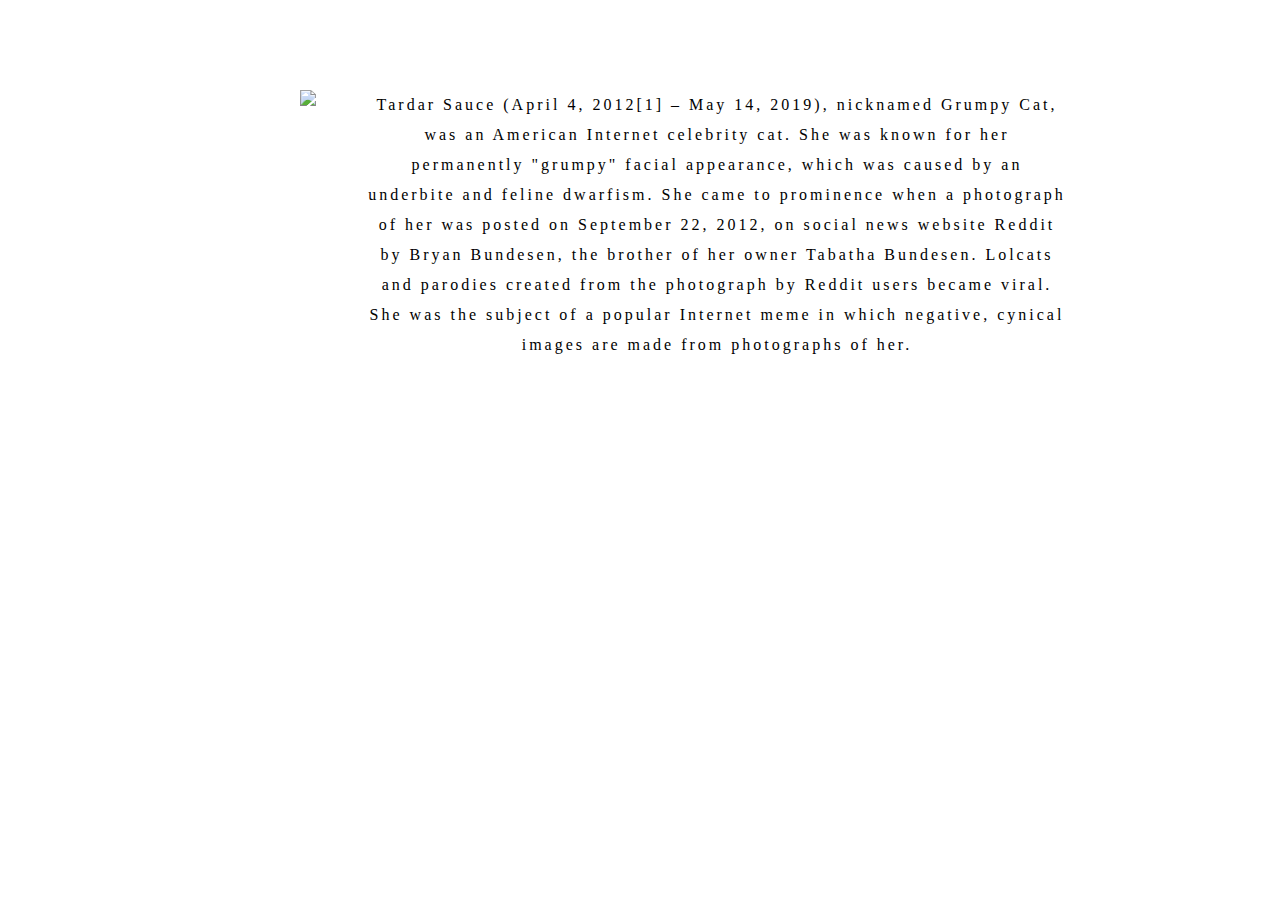
==== at.html @ 3737875a "init commit" ====
<!DOCTYPE html>
<html>
<head>
	<title>Second life</title>
	<link rel="stylesheet" type="text/css" href="style.css">
</head>
<body>
	<div class="row1">
			<img src="https://upload.wikimedia.org/wikipedia/commons/thumb/e/ee/Grumpy_Cat_by_Gage_Skidmore.jpg/800px-Grumpy_Cat_by_Gage_Skidmore.jpg">
			<div class="withButton">
				<span class="inrow1">
					Tardar Sauce (April 4, 2012[1] – May 14, 2019), nicknamed Grumpy Cat, was an American Internet celebrity cat. She was known for her permanently "grumpy" facial appearance, which was caused by an underbite and feline dwarfism. She came to prominence when a photograph of her was posted on September 22, 2012, on social news website Reddit by Bryan Bundesen, the brother of her owner Tabatha Bundesen. Lolcats and parodies created from the photograph by Reddit users became viral. She was the subject of a popular Internet meme in which negative, cynical images are made from photographs of her.
				</span>
				
			</div>
		</div>
		</body>
</html>
---- style.css ----
body{
	margin: 0px;
	background-size: cover;
	background-position: center;
}body{
	margin: 0px;
	background-size: cover;
	background-position: center;
}



.main{
	display: flex;
	flex-direction: column;
}

header{
	width: 100%;
	height: 400px;
	top: 0px;
	left: 0px;
}


.container1{
	width: 100%;
	height: 500px;
	display: flex;
	flex-direction: column;
	padding-bottom: 250px;
}

.starts{
	position: absolute;
	text-transform: uppercase;
	font-size: 250%;
	font-weight: 600;
	top: 30%;
    left: 50%;
    transform: translate(-50%, -50%);
	color: black;
	letter-spacing: 5px;
	font-family: Girassol;
}

.sustainability{
	position: absolute;
	text-transform: uppercase;
	font-size: 150%;
	font-weight: 600;
	top: 20%;
    left: 50%;
    transform: translate(-50%, -50%);
	color: black;
	letter-spacing: 5px;
	font-style: italic;
}

.wrapperHeader{
	margin: 0 auto 0 auto;
	width: 100%;
	height: 500px;
	
}

.buttonPress{
	width: 130px;
	height: 30px;
	float: right;
	padding-top: 22px;
  	padding-right: 40px;

}

.buttonPress{
	border-radius: 29px;
	border: 2px solid black;
	width: 90px;
	height: 20px;
		padding-left: 29px;
	padding: 11px;
	padding-top: 12px;

  	margin: 10px;

}



.button{
	float: right;
  	color: #000;
  	font-weight: 400;
  	font-size: .77em;
  	padding-top: 25px;
  	padding-right: 40px; 
  	cursor: pointer;
  	font-family: Verdana, Geneva, sans-serif;
}

.button:hover{
	color: black;
	text-transform: uppercase;
}
.bedf{
	display: flex;
	flex-direction: column;
	padding-left: 27px;
	padding-top: 16px;
	float: left;
}

.text1{
	font-size: 40px;
	font-weight: 500;
	letter-spacing: 5px;
	position: relative;
}
.text2{
	text-transform: uppercase;
	font-size: 20px;
	color: black;
}
.withoutPh{
	display: flex;
	flex-direction: column;
}

.h3{
	padding-bottom: 15px;
	text-align: center;
	font-size: 45px;
	font-weight: 300;
	text-align: center;
	font-family: Verdana, Geneva, sans-serif;

}
.parag1{
	font-style: italic;
	font-weight: 200;
	font-size: 30px;
	text-align: center;
	font-family: Verdana, Geneva, sans-serif;
}
.nn{
	font-style: italic;
	font-size: 50px;
	font-weight: 500;
	text-align: center;
	font-family: Verdana, Geneva, sans-serif;
}

.Parag1{
	padding: 20px;
	font-size: 300;
	text-align: center;
	font-family: Verdana, Geneva, sans-serif;
}

.col{
	padding-right: 300px;
	padding-left: 300px;

}

.row1{
	padding-top: 90px;
	padding-left: 300px;
	padding-bottom: 90px;
	width: 60%;
	height: 300px;
	display: flex;
	flex-direction: row;
	justify-content: space-between;
}

img {
    max-width: 90%;
    max-height: 90%;
}
.pp{
	display: flex;
	justify-content: space-between;
}
.ppet{
	margin: 10px;
	width: 300px;
	height: 200px;
}
.inrow1{
	text-align: center;
	padding-left: 50px;
	letter-spacing: 3px;
	line-height: 30px;
	padding-bottom: 20px;

}
.inrow2{
	text-align: center;
	padding-right: 50px;
	letter-spacing: 3px;
	line-height: 30px;
	padding-bottom: 20px;

}

.row2{
	padding-top: 90px;
	padding-right: 300px;
	padding-bottom: 90px;
	width: 60%;
	height: 300px;
	display: flex;
	justify-content: space-around;
}

.withButton{
	display: flex;
	flex-direction: column;
}



.withInput input{
	height: 50px;
	width: 240px;
	margin-right: 8px;
}
.beforeFooter{
	background-color: #F7F7F7;
	width: 100%;
	height: 250px;
	display: flex;
	flex-direction: column;
}

.text3{
	text-transform: uppercase;
	font-size: 40px;
	font-weight: 700;
	letter-spacing: 5px;
	position: relative;
	text-align: center;
	padding-top: 40px;
	padding-bottom: 30px;
}
.text4{
	text-transform: uppercase;
	font-size: 10px;
	color: black;
	text-align: center;
}
footer{
	width: 100%;
	background-color: black;
	padding: 60px 0px;
}

.text5{
	font-size: 15px;
	font-weight: 700;
	letter-spacing: 2px;
	position: relative;
	text-align: center;
	padding-top: 40px;
	padding-bottom: 30px;
	color: white;
}
.text6{
	text-transform: uppercase;
	font-size: 10px;
	color: black;
	text-align: center;
	color: white;
}

.withInput{
	display: flex;
	flex-direction: row;
	margin: 20px;
	padding-left: 500px;
}

.withInput button{
	color: white;
	height: 50px;
	width: 80px;
	background-color: #222222;
	border: 1px solid #222222 !important;
}


.listOfItems{
	/* background-color: #FBC1C6;*/
	 text-align: left;
}

.listOfItems ul{
	display: inline-flex;
	list-style: none;
	color: black;
}

.listOfItems ul li{
  list-style-type: none;
  width: 120px;
  margin: 5px;
  padding: 5px;
  
}
.listOfItems ul li a{
	text-decoration: none;
	color: black;
}

.salesclass{
	color: red;
}

.active, .listOfItems ul li:hover{
	background-color: #E3A9AE;
	border-radius: 3px;

}

.listOfItems .fa{
	margin-right: 3px;
}
.sub_menu_1{
	display: none;
}

.listOfItems ul li:hover .sub_menu_1{
	display: block;
	position: absolute;
	background-color: #E3A9AE;
	margin-top: 15px;
	margin-left: -6px;
}
.listOfItems ul li:hover .sub_menu_1 ul{
	display: block;
	margin: 7px;
	border-radius: 3px;
}

.listOfItems ul li:hover .sub_menu_1 ul li{
	width: 100px;
	padding: 10px;
	border-bottom: 1px dotted black;
	background: transparent;
	border-radius: 0;
	text-align: left;
}

.listOfItems ul li:hover .sub_menu_1 ul li:last-child{
	border-bottom: none;
}

.listOfItems ul li:hover .sub_menu_1 ul li a:hover{
	color
}




.main{
	display: flex;
	flex-direction: column;
}

header{
	width: 100%;
	height: 400px;
	top: 0px;
	left: 0px;
}


.container1{
	width: 100%;
	height: 500px;
	display: flex;
	flex-direction: column;
	padding-bottom: 250px;
}

.starts{
	position: absolute;
	text-transform: uppercase;
	font-size: 250%;
	font-weight: 600;
	top: 50%;
    left: 50%;ч
    transform: translate(-50%, -50%);
	color: black;
	letter-spacing: 5px;
	font-family: Verdana, Geneva, sans-serif;
}

.sustainability{
	position: absolute;
	text-transform: uppercase;
	font-size: 180%;
	font-weight: 600;
	top: 20%;
    left: 50%;
    transform: translate(-50%, -50%);
	color: black;
	letter-spacing: 5px;
	font-style: italic;
}

.wrapperHeader{
	margin: 0 auto 0 auto;
	width: 100%;
	height: 500px;

{

}
	
}

.buttonPress{
	width: 130px;
	height: 30px;
	float: right;
	padding-top: 22px;
  	padding-right: 40px;

}

/*.buttonPress{
	border-radius: 29px;
	border: 2px solid black;
	width: 90px;
	height: 20px;
		padding-left: 29px;
	padding: 11px;
	padding-top: 12px;

  	margin: 10px;

}*/



.button{
	float: right;
  	color: #000;
  	font-weight: 400;
  	font-size: .77em;
  	padding-top: 25px;
  	padding-right: 40px; 
  	cursor: pointer;
  	font-family: Verdana, Geneva, sans-serif;
}

.button:hover{
	color: black;
	text-transform: uppercase;
}
.bedf{
	display: flex;
	flex-direction: column;
	padding-left: 27px;
	padding-top: 16px;
	float: left;
}


.text1{
	font-size: 40px;
	font-weight: 500;
	letter-spacing: 5px;
	position: relative;
}
.text2{

	text-transform: uppercase;
	font-size: 20px;
	color: black;
}
#image1{
	background: url("img/mountain-lake-1030924_960_720.jpg");
	width: 100%;
	height: 800%;
	background-position: 2px;
}


.withoutPh{
	display: flex;
	flex-direction: column;
}

.h3{
	padding-bottom: 15px;
	text-align: center;
	font-size: 450;
	font-weight: 300;
	text-align: center;
	font-family: Verdana, Geneva, sans-serif;

}
.parag1{
	font-style: italic;
	font-weight: 200;
	font-size: 300;
	text-align: center;
	font-family: Verdana, Geneva, sans-serif;
}

.Parag1{
	padding: 40px;
	font-size: 300;
	text-align: center;
	font-family: Verdana, Geneva, sans-serif;

}

.col{
	padding-right: 300px;
	padding-left: 300px;
}

.row1{
	padding-top: 90px;
	padding-left: 300px;
	padding-bottom: 90px;
	width: 60%;
	height: 300px;
	display: flex;
	flex-direction: row;
	justify-content: space-between;
}

img {
    max-width: 90%;
    max-height: 90%;
}

.inrow1{
	text-align: center;
	padding-left: 50px;
	letter-spacing: 3px;
	line-height: 30px;
	padding-bottom: 20px;

}
.inrow2{
	text-align: center;
	padding-right: 50px;
	letter-spacing: 3px;
	line-height: 30px;
	padding-bottom: 20px;

}

.row2{
	padding-top: 90px;
	padding-right: 300px;
	padding-bottom: 90px;
	width: 60%;
	height: 300px;
	display: flex;
	justify-content: space-around;
}

.withButton{
	display: flex;
	flex-direction: column;
}


.buttonPress1{
	text-transform: uppercase;
	border-radius: 18px;
	border: 1px solid #C75F3C;
	width: 100px;
	height: 20px;
	background-color: #C75F3C;
	padding: 7px;
	padding-top: 10px;
	background-position: 20px;
  	text-align: center;
  	margin-left: 180px;
  	color: white;

}
.button{
	text-decoration: none;
}
.buttonPress1:hover{
	background-color: #035D65;
}

.buttonPress2{
	text-transform: uppercase;
	border-radius: 18px;
	border: 1px solid #C75F3C;
	width: 100px;
	height: 20px;
	background-color: #C75F3C;
	padding: 7px;
	padding-top: 10px;
  	margin-right: 100px;
  	margin-left: 100px; 
  	color: white;
	text-align: center;
}

.buttonPress2:hover{
	background-color: #035D65;
}
.withInput input{
	height: 50px;
	width: 240px;
	margin-right: 8px;
}
.beforeFooter{
	background-color: #F7F7F7;
	width: 100%;
	height: 250px;
	display: flex;
	flex-direction: column;
}

.text3{
	text-transform: uppercase;
	font-size: 40px;
	font-weight: 700;
	letter-spacing: 5px;
	position: relative;
	text-align: center;
	padding-top: 40px;
	padding-bottom: 30px;
}
.text4{
	text-transform: uppercase;
	font-size: 10px;
	color: black;
	text-align: center;
}
footer{
	width: 100%;
	background-color: black;
	padding: 60px 0px;
}

.text5{
	font-size: 15px;
	font-weight: 700;
	letter-spacing: 2px;
	position: relative;
	text-align: center;
	padding-top: 40px;
	padding-bottom: 30px;
	color: white;
}
.text6{
	text-transform: uppercase;
	font-size: 10px;
	color: black;
	text-align: center;
	color: white;
}

.withInput{
	display: flex;
	flex-direction: row;
	margin: 20px;
	padding-left: 500px;
}

.withInput button{
	color: white;
	height: 50px;
	width: 80px;
	background-color: #222222;
	border: 1px solid #222222 !important;
}


.listOfItems{
	/* background-color: #FBC1C6;*/
	 text-align: left;
}

.listOfItems ul{
	display: inline-flex;
	list-style: none;
	color: black;
}

.listOfItems ul li{
  list-style-type: none;
  width: 120px;
  margin: 5px;
  padding: 5px;
  
}
.listOfItems ul li a{
	text-decoration: none;
	color: black;
}

.salesclass{
	color: red;
}

.active, .listOfItems ul li:hover{
	background-color: #E3A9AE;
	border-radius: 3px;

}

.listOfItems .fa{
	margin-right: 3px;
}
.sub_menu_1{
	display: none;
}

.listOfItems ul li:hover .sub_menu_1{
	display: block;
	position: absolute;
	background-color: #E3A9AE;
	margin-top: 15px;
	margin-left: -6px;
}
.listOfItems ul li:hover .sub_menu_1 ul{
	display: block;
	margin: 7px;
	border-radius: 3px;
}

.listOfItems ul li:hover .sub_menu_1 ul li{
	width: 100px;
	padding: 10px;
	border-bottom: 1px dotted black;
	background: transparent;
	border-radius: 0;
	text-align: left;
}

.listOfItems ul li:hover .sub_menu_1 ul li:last-child{
	border-bottom: none;
}

.listOfItems ul li:hover .sub_menu_1 ul li a:hover{
	color
}

@media screen and (max-width: 600px) {
  .starts{
  	top:35%;
  	right:30%;
  }
  .col{
  	padding-right: 0px;
	padding-left: 0px;
  }
}
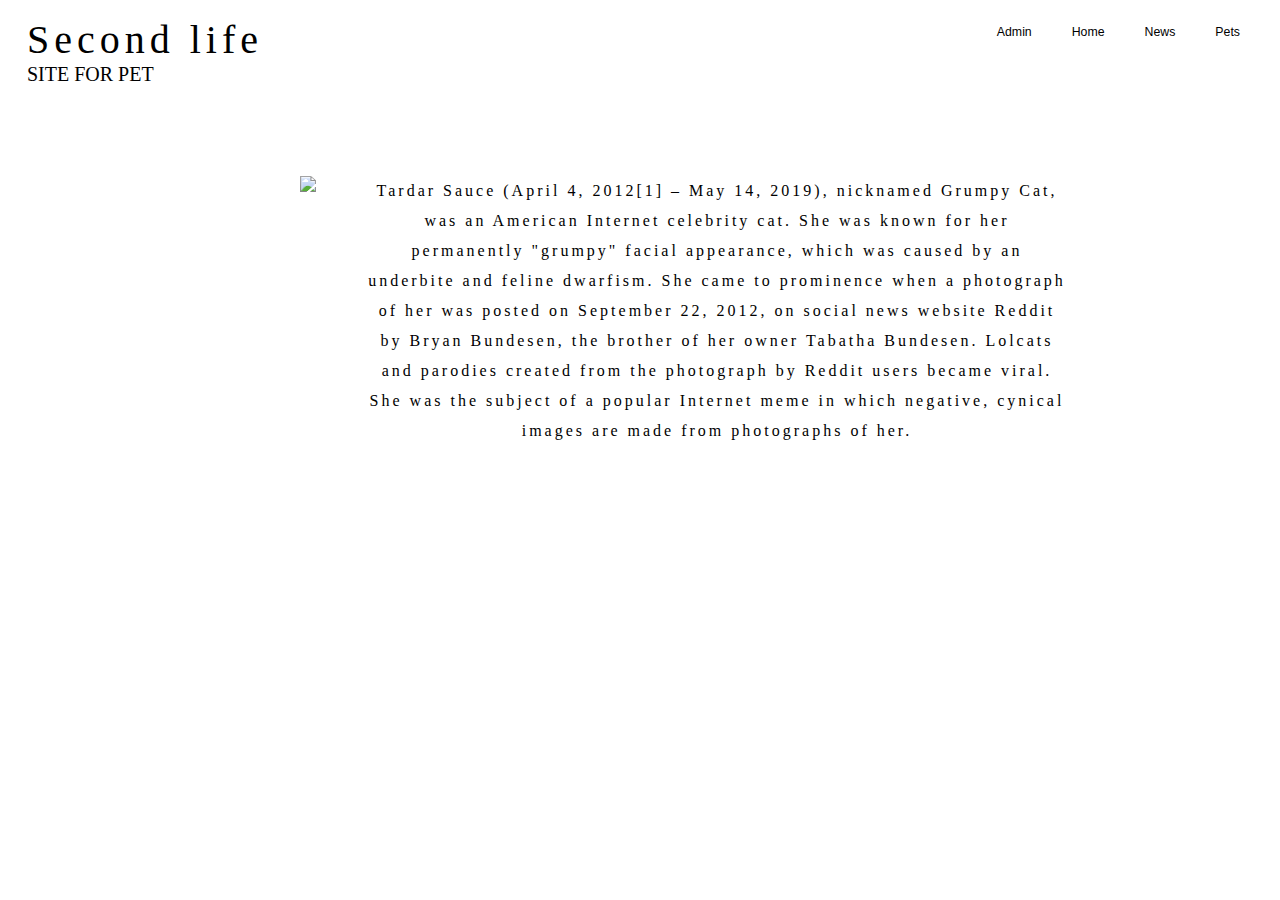
==== commit 604f307f: "Update at.html" ====
--- a/at.html
+++ b/at.html
@@ -5,6 +5,16 @@
 	<link rel="stylesheet" type="text/css" href="style.css">
 </head>
 <body>
+	<div class="hh">
+		<div class="bedf">
+			<span class="text1">Second life</span> 
+			<span class="text2">site for pet</span>
+		</div>
+		<a class="button" href="dog.html">Pets</a>
+	        <a class="button" href="inf.html">News</a>
+		<a class="button" href="project.html">Home</a>
+		<a class="button" href="entry.html">Admin</a>
+	</div>
 	<div class="row1">
 			<img src="https://upload.wikimedia.org/wikipedia/commons/thumb/e/ee/Grumpy_Cat_by_Gage_Skidmore.jpg/800px-Grumpy_Cat_by_Gage_Skidmore.jpg">
 			<div class="withButton">
@@ -15,4 +25,4 @@
 			</div>
 		</div>
 		</body>
-</html>+</html>
